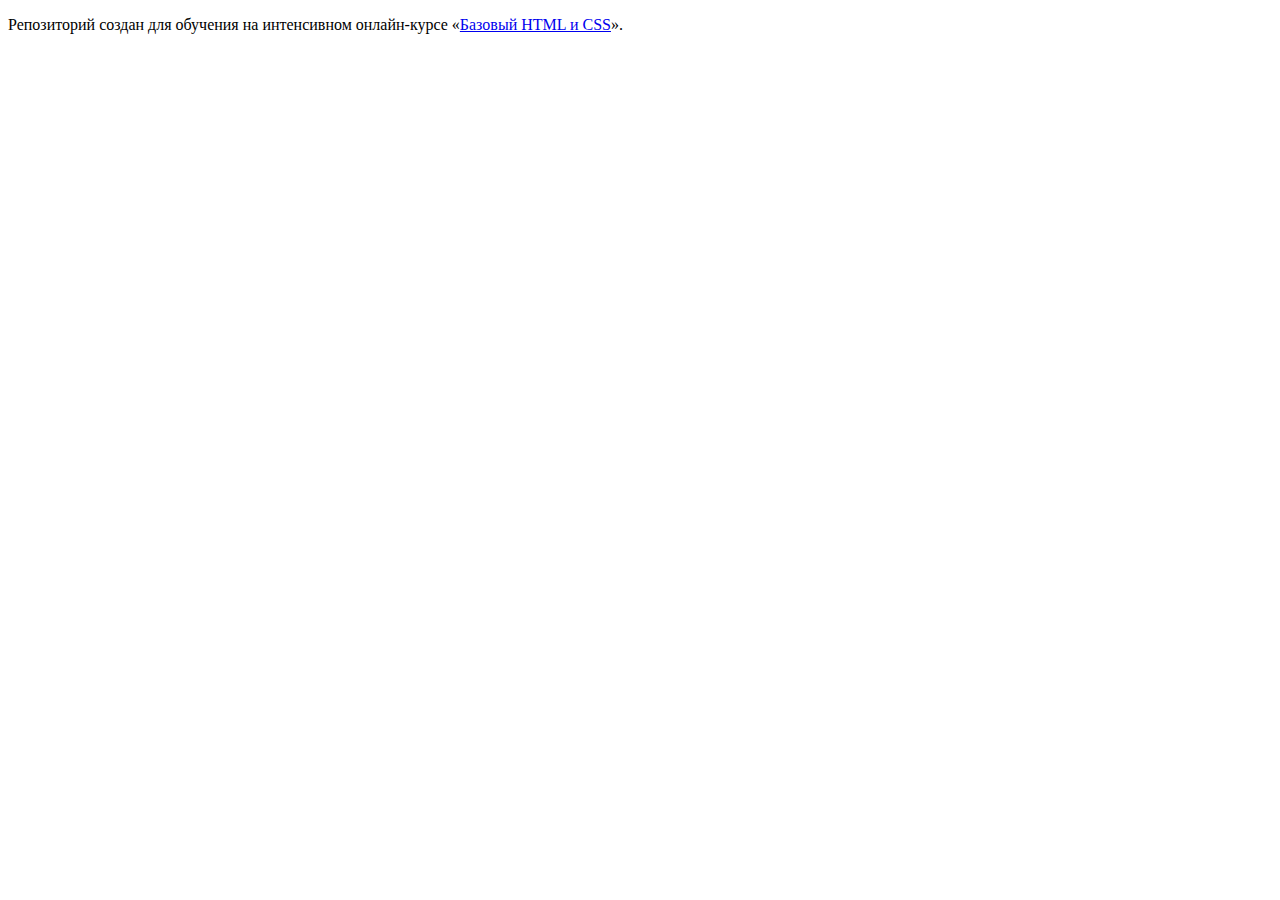
==== index.html @ 1101dde7 ":hatching_chick:" ====
<!DOCTYPE html>
<html lang="ru">
  <head>
    <meta charset="utf-8">
    <title>HTML Academy: Барбершоп</title>
  </head>
  <body>

    <p>Репозиторий создан для обучения на интенсивном онлайн‑курсе «<a href="https://htmlacademy.ru/intensive">Базовый HTML и CSS</a>».</p>

  </body>
</html>
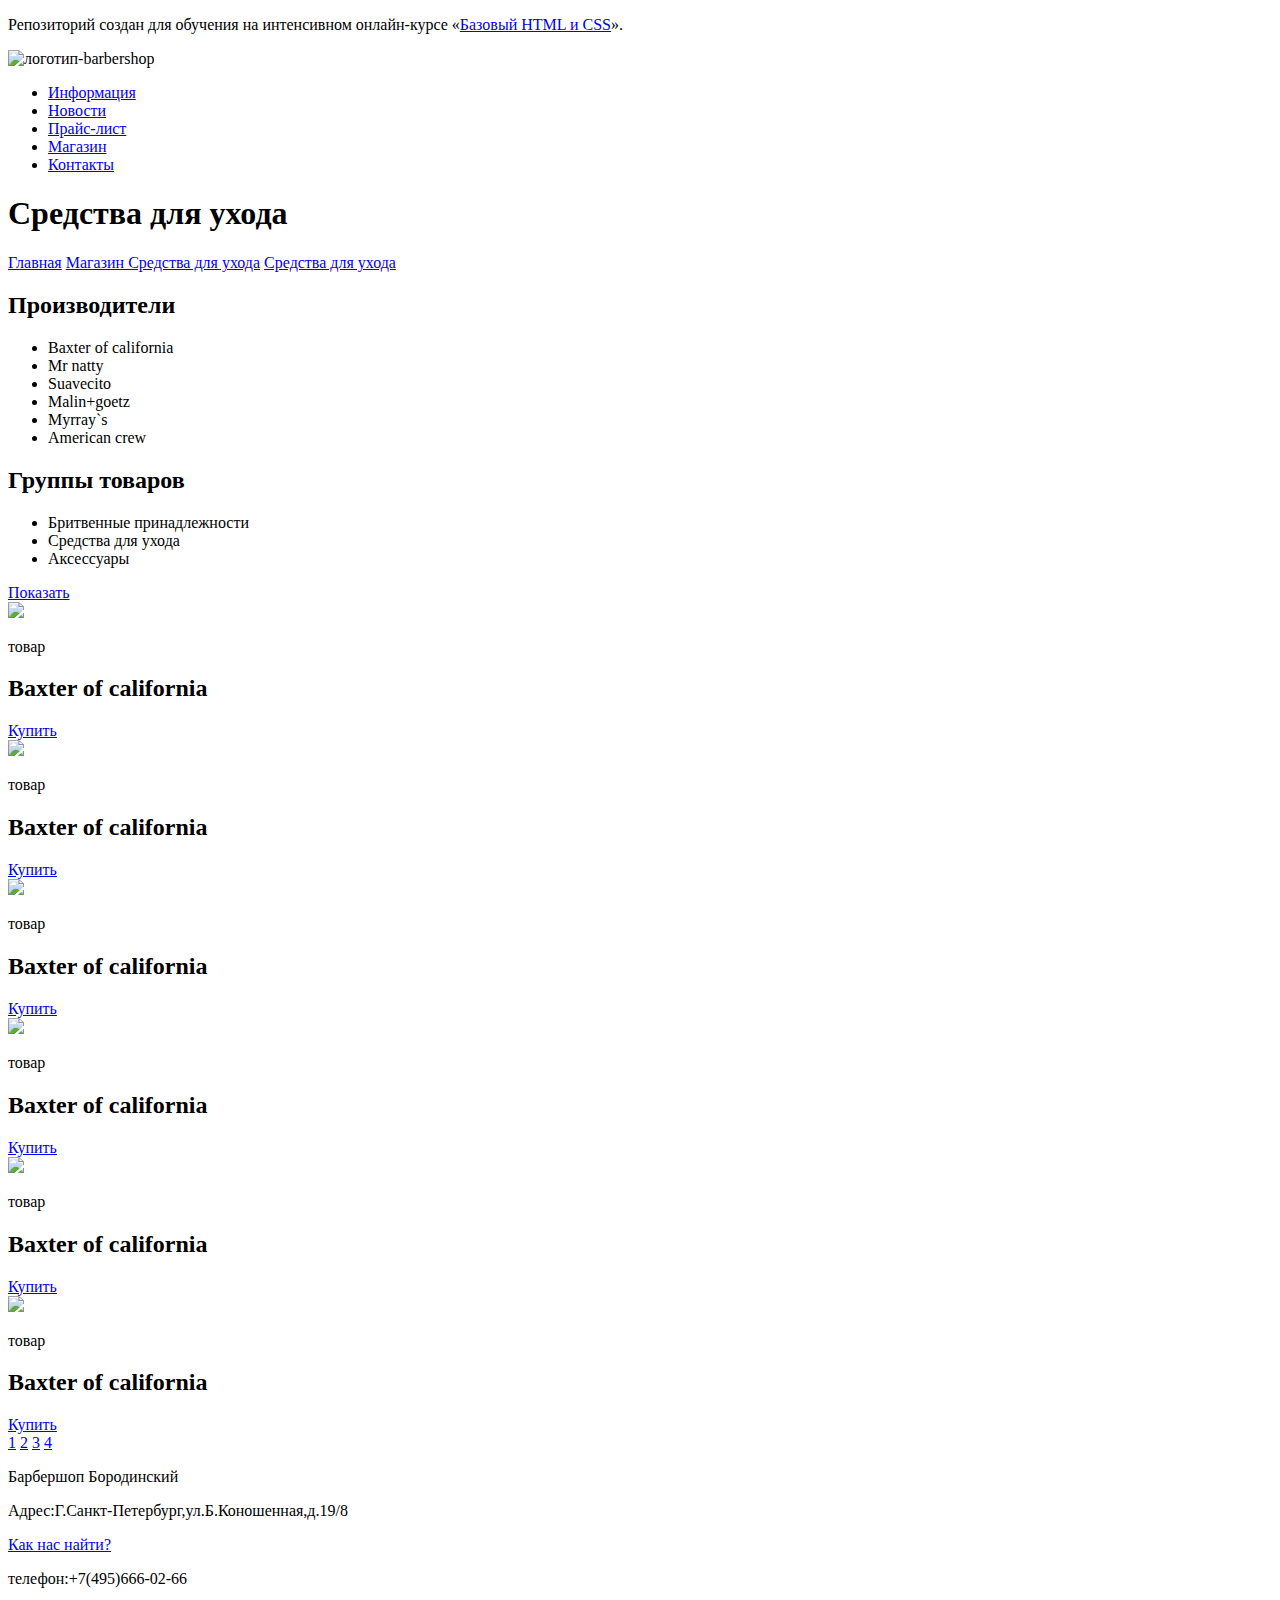
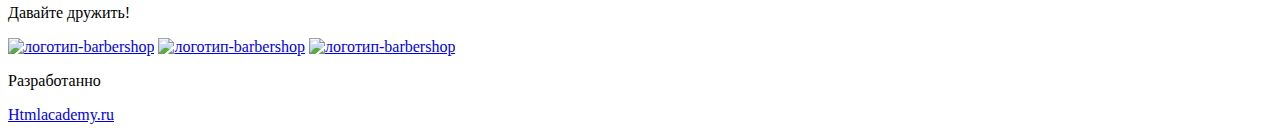
==== commit e4e8f272: "Разметка 1" ====
--- a/index.html
+++ b/index.html
@@ -7,6 +7,140 @@
   <body>
 
     <p>Репозиторий создан для обучения на интенсивном онлайн‑курсе «<a href="https://htmlacademy.ru/intensive">Базовый HTML и CSS</a>».</p>
+    <header class="main-header">
+    	<div class="container">
+    		<div class="main-logo"><img src="http://placehold.it/150x100" alt="логотип-barbershop"></div>
+	    		<nav class="main-navigation">
+	    			<ul>
+	    				<li>
+	    					<a href="№">Информация</a>
+	    				</li>
+	    				<li>
+	    					<a href="№">Новости</a>
+	    				</li>
+	    				<li>
+	    					<a href="№">Прайс-лист</a>
+	    				</li>
+	    				<li>
+	    					<a href="№">Магазин</a>
+	    				</li>
+	    				<li>
+	    					<a href="№">Контакты</a>
+	    				</li>
+	    			</ul>
+	    			<div class="user-block">
+	    				<a href="#"></a>
+	    			</div>
+	    		</nav>
+	    </div>	
+
+			<div class="container">
+				<h1>Средства для ухода</h1>
+
+			<div class="breadcrumbs">
+				<a href="#">Главная</a>
+				<a href="#">Магазин Средства для ухода</a>
+				<a href="#">Средства для ухода</a>
+			</div>
+
+			<aside class="left-col">
+				<h2>Производители</h2>
+				<ul class="left-col manufact">
+					<li>Baxter of california</li>
+					<li>Mr natty</li>
+					<li>Suavecito</li>
+					<li>Malin+goetz</li>
+					<li>Myrray`s</li>
+					<li>American crew</li>
+				</ul>
+
+				<h2>Группы товаров</h2>
+				<ul class="left-col groups-prod">
+					<li>Бритвенные принадлежности</li>
+					<li>Средства для ухода</li>
+					<li>Аксессуары</li>
+				</ul>
+
+				<a href="#">Показать</a>
+			</aside>
+
+			
+			<section class="centr-col">
+				<article>
+					<img src="http://placehold.it/150x100" align="товар">
+					<p>товар</p>
+					<h2>Baxter of california</h2>
+					<p></p>
+					<a href="#">Купить</a>
+				</article>
+				<article>
+					<img src="http://placehold.it/150x100" align="товар">
+					<p>товар</p>
+					<h2>Baxter of california</h2>
+					<p></p>
+					<a href="#">Купить</a>
+				</article>
+				<article>
+					<img src="http://placehold.it/150x100" align="товар">
+					<p>товар</p>
+					<h2>Baxter of california</h2>
+					<p></p>
+					<a href="#">Купить</a>
+				</article>
+				<article>
+					<img src="http://placehold.it/150x100" align="товар">
+					<p>товар</p>
+					<h2>Baxter of california</h2>
+					<p></p>
+					<a href="#">Купить</a>
+				</article>
+				<article>
+					<img src="http://placehold.it/150x100" align="товар">
+					<p>товар</p>
+					<h2>Baxter of california</h2>
+					<p></p>
+					<a href="#">Купить</a>
+				</article>
+				<article>
+					<img src="http://placehold.it/150x100" align="товар">
+					<p>товар</p>
+					<h2>Baxter of california</h2>
+					<p></p>
+					<a href="#">Купить</a>
+				</article>
+			</section>
+
+			<div class="pagination">
+				<a href="#">1</a>
+				<a href="#">2</a>
+				<a href="#">3</a>
+				<a href="#">4</a>
+			</div>
+
+		</div>
+
+		<footer class="main-footer">
+			<div class="container">
+				<div class="foot-left">
+					<p>Барбершоп Бородинский</p>
+					<p>Адрес:Г.Санкт-Петербург,ул.Б.Коношенная,д.19/8</p>
+					<a href="#">Как нас найти?</a>
+					<p>телефон:+7(495)666-02-66</p>
+				</div>
+				<div class="foot-centr">
+					<p>Давайте дружить!</p>
+					<a href="#"><img src="http://placehold.it/10x10" alt="логотип-barbershop"></a>
+					<a href="#"><img src="http://placehold.it/10x10" alt="логотип-barbershop"></a>
+					<a href="#"><img src="http://placehold.it/10x10" alt="логотип-barbershop"></a>
+				</div>
+				<div class="foot-right">
+					<p>Разработанно</p>
+					<a href="#">Htmlacademy.ru</a>
+				</div>
+			</div>
+		</footer>
+    	
+    </header>
 
   </body>
 </html>
